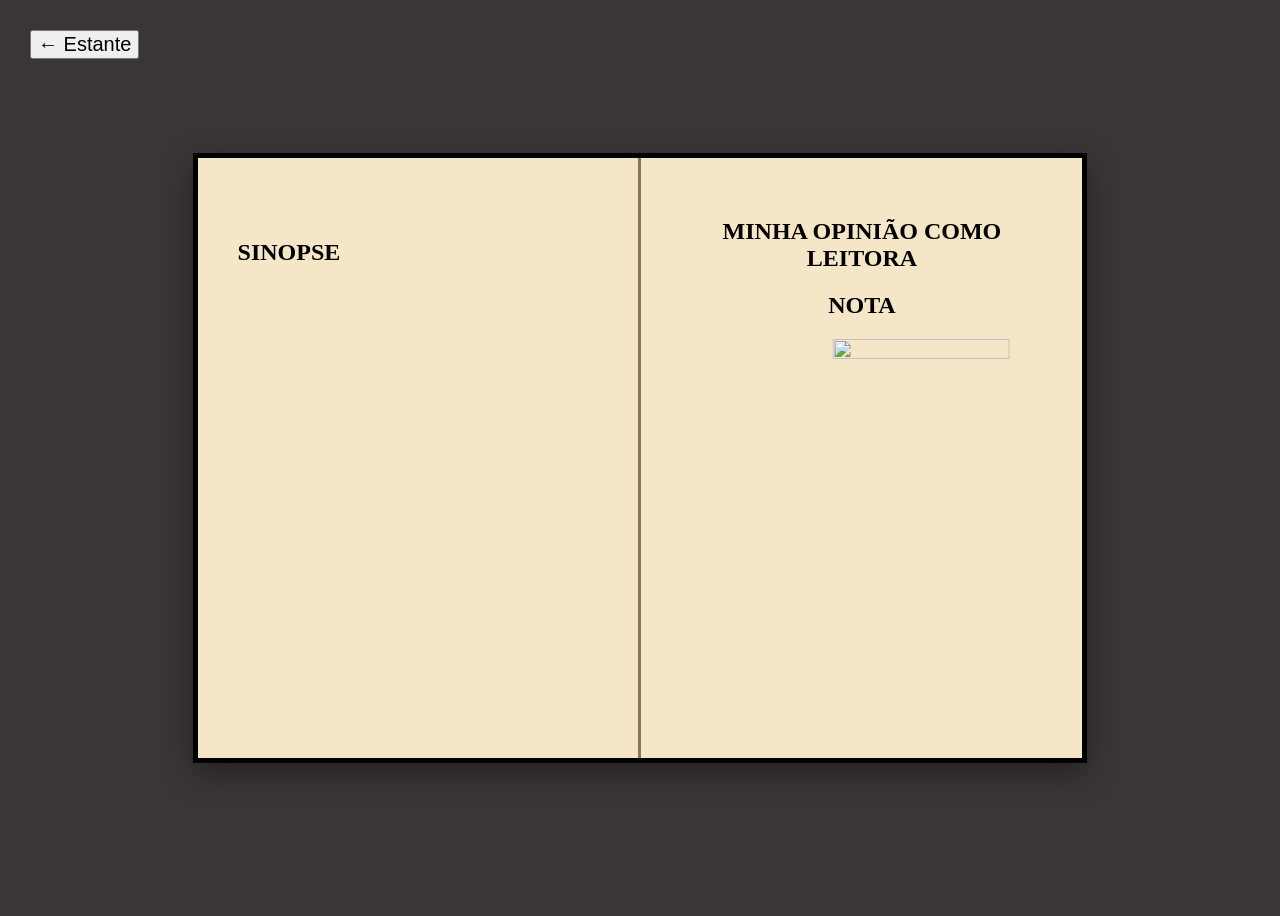
==== analise.html @ cbf3aa0e "Initial commit" ====
<!DOCTYPE html>
<html lang="pt-br">

    <head>
        <meta charset="UTF-8">
        <title>Análise - livros</title>
        <link rel="stylesheet" href="css/analises.css">
    </head>

    <body>

        <button class="voltar">← Estante</button>

        <div class="analise_livro">

            <div class="esquerda">

                <h1 id="titulo"></h1>

                <div class="conteudo-esquerda">

                    <div class="sinopse">
                        <h2>Sinopse</h2>
                        <p id="sinopse"></p>
                    </div>

                    <div class="capa">
                        <img id="capa" src="">
                    </div>

                </div>

            </div>


            <div class="direita">

                <h2>Minha opinião como leitora</h2>

                <p id="opiniao"></p>

                <div class="nota">
                    <h2>Nota</h2>
                    <p id="nota"></p>
                    <p id="obs"></p>
                    <img class="jefferson" id="sticker" src="">
                </div>

            </div>

        </div>


   <script src="js/script.js"></script>

    </body>
---- css/analises.css ----
body {
    background-color: rgb(59, 54, 54);
    display: flex;
    justify-content: center;
    align-items: center;

    min-height: 100vh;

    opacity: 0;
    animation: aparecer .6s ease forwards;
}

.analise_livro{

    opacity:1;

    transition: opacity .6s ease,
                transform .6s ease;

}

body.saindo .analise_livro{

    opacity:0;

    transform: scale(.98);

}

@keyframes aparecer{

    from{
        opacity: 0;
    }

    to{
        opacity: 1;
    }

        }

.analise_livro {

    width: 70%;
    min-height: 600px;

    background: #f5e6c8;

    display: flex;

    box-shadow: 0 10px 30px rgba(0,0,0,0.4);
    border: 5px solid black;

}

.esquerda,
.direita {

    width: 50%;
    padding: 40px;
}

.direita {

    border-left: 3px solid rgba(80, 50, 30, 0.63);
}

.conteudo-esquerda {

    display: flex;
    gap: 30px;
    align-items: center;

}

.capa img {

    width: 180px;
    box-shadow: 5px 5px 15px rgba(0,0,0,0.4);

}

h1, h2{

    text-align: center;
    font-family: Georgia, serif;
    text-transform: uppercase;

}


p {

    line-height: 1.8;
    font-family: Georgia, serif;
    text-align: center;
    font-size: 20px;

}

.nota .jefferson {
    width: 70%;
    height: 70%;

   transform: rotate(30);
   transform:translateX(60%);
}

#nota {
    font-size: 20px;
    font-weight: bold;
    color: rgb(0, 0, 0);
    text-align: center;
    margin-top: 20px;
}

.voltar {
    position: absolute;

    top: 30px;
    left: 30px;

    text-decoration: none;

    color: black;

    font-size: 20px;

    transition: .3s;
}

.voltar:hover {
    transform: translateX(-8px);
}
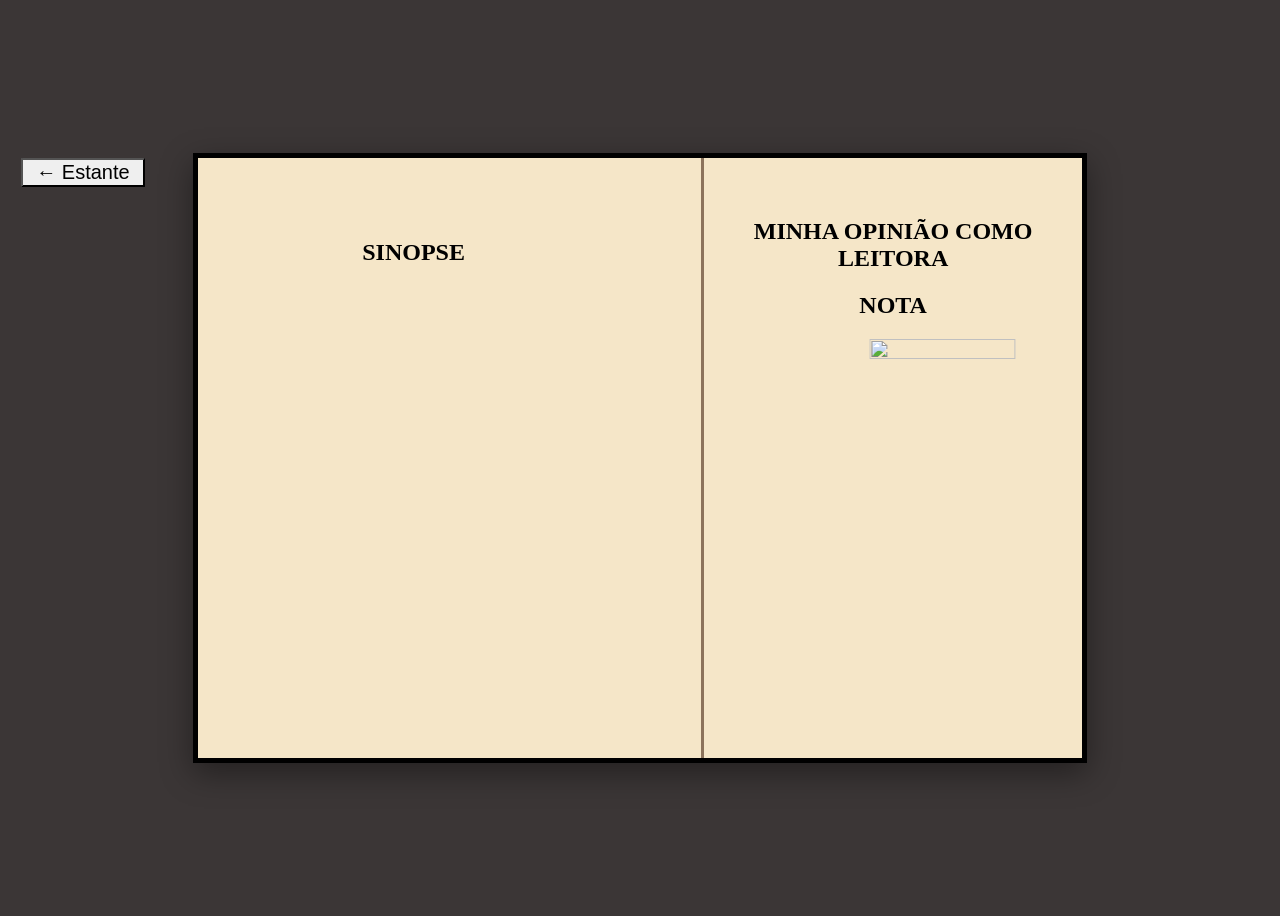
==== commit 3baaa559: "Button fix i fixed the button animation" ====
--- a/analise.html
+++ b/analise.html
@@ -9,10 +9,11 @@
 
     <body>
 
-        <button class="voltar">← Estante</button>
+        
 
         <div class="analise_livro">
-
+            <button class="voltar">← Estante</button>
+            
             <div class="esquerda">
 
                 <h1 id="titulo"></h1>
--- a/css/analises.css
+++ b/css/analises.css
@@ -115,16 +115,20 @@
 }
 
 .voltar {
-    position: absolute;
+    position: relative;
 
-    top: 30px;
-    left: 30px;
+    top: 50%;
+    left: -20%;
+
+    width: 20%;
+    height:15%;
 
     text-decoration: none;
 
     color: black;
 
     font-size: 20px;
+    border-radius: 2%;
 
     transition: .3s;
 }
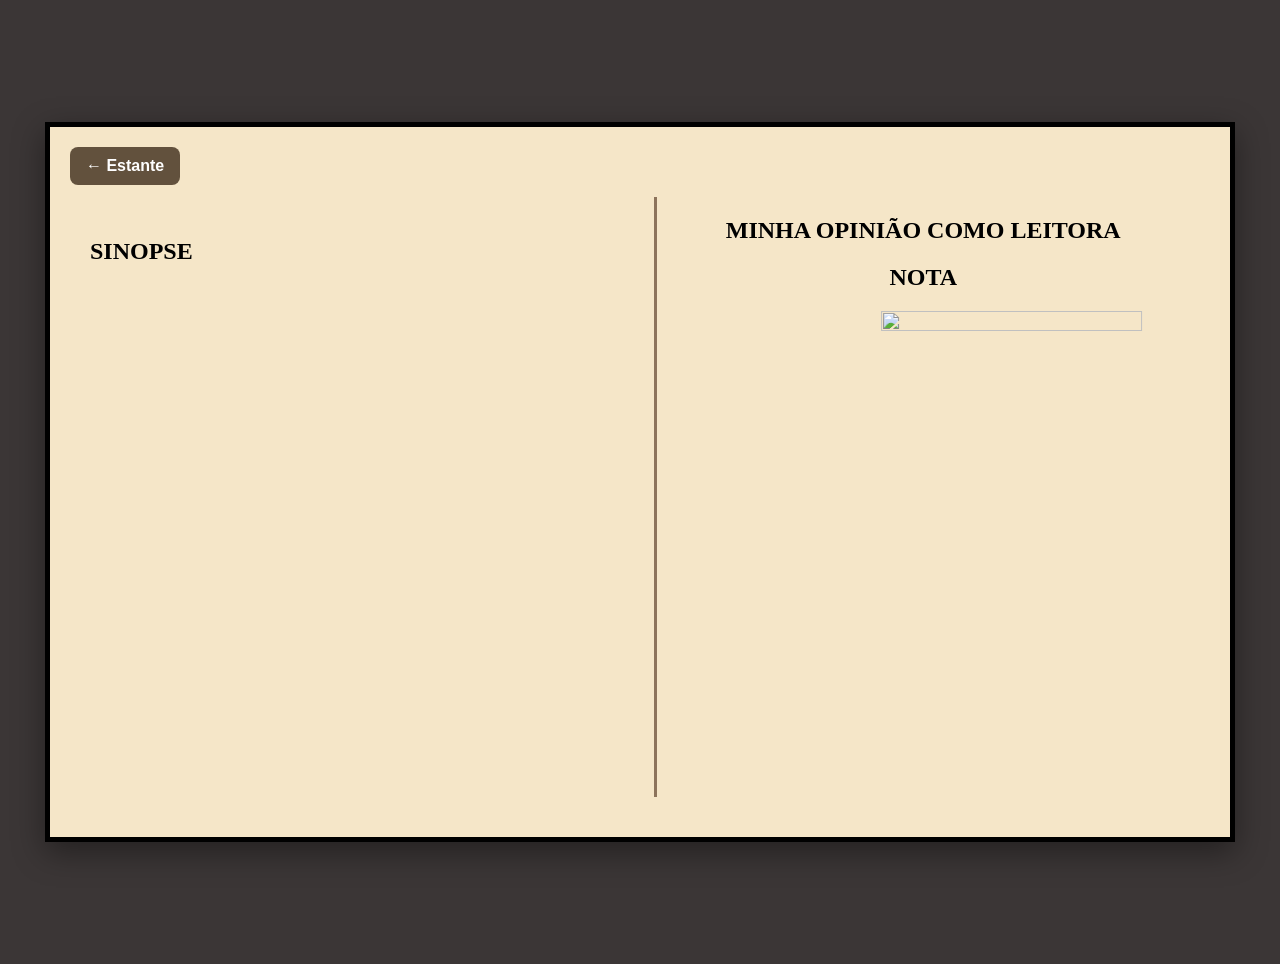
==== commit 0196af1d: "phone adaptability i want to send this to my friends" ====
--- a/analise.html
+++ b/analise.html
@@ -3,6 +3,7 @@
 
     <head>
         <meta charset="UTF-8">
+        <meta name="viewport" content="width=device-width, initial-scale=1.0">
         <title>Análise - livros</title>
         <link rel="stylesheet" href="css/analises.css">
     </head>
--- a/css/analises.css
+++ b/css/analises.css
@@ -5,6 +5,7 @@
     align-items: center;
 
     min-height: 100vh;
+    padding: 24px;
 
     opacity: 0;
     animation: aparecer .6s ease forwards;
@@ -41,12 +42,16 @@
 
 .analise_livro {
 
-    width: 70%;
+    position: relative; 
+
+    width: min(1100px, 100%);
     min-height: 600px;
+    padding: 70px 40px 40px;
 
     background: #f5e6c8;
 
     display: flex;
+    gap: 30px;
 
     box-shadow: 0 10px 30px rgba(0,0,0,0.4);
     border: 5px solid black;
@@ -57,7 +62,7 @@
 .direita {
 
     width: 50%;
-    padding: 40px;
+    padding: 0;
 }
 
 .direita {
@@ -75,7 +80,8 @@
 
 .capa img {
 
-    width: 180px;
+    width: 220px;
+    height: auto;
     box-shadow: 5px 5px 15px rgba(0,0,0,0.4);
 
 }
@@ -100,7 +106,7 @@
 
 .nota .jefferson {
     width: 70%;
-    height: 70%;
+    height: 60%;
 
    transform: rotate(30);
    transform:translateX(60%);
@@ -115,24 +121,74 @@
 }
 
 .voltar {
-    position: relative;
+    position: absolute;
 
-    top: 50%;
-    left: -20%;
+    top: 20px;
+    left: 20px;
 
-    width: 20%;
-    height:15%;
+    width: auto;
+    height: auto;
+    padding: 10px 16px;
 
     text-decoration: none;
 
-    color: black;
+    color: #fff;
+    background: #3d2b1acb;
+    border: none;
+    border-radius: 8px;
 
-    font-size: 20px;
-    border-radius: 2%;
+    font-size: 16px;
+    font-weight: 600;
 
     transition: .3s;
+    z-index: 2;
 }
 
 .voltar:hover {
     transform: translateX(-8px);
 }
+@media (max-width: 768px) {
+    body {
+        padding: 12px;
+        align-items: flex-start;
+    }
+
+    .analise_livro {
+        width: 100%;
+        min-height: auto;
+        padding: 70px 18px 24px;
+        flex-direction: column;
+        gap: 24px;
+    }
+
+    .esquerda,
+    .direita {
+        width: 100%;
+    }
+
+    .direita {
+        border-left: none;
+        border-top: 3px solid rgba(80, 50, 30, 0.63);
+        padding-top: 24px;
+    }
+
+    .conteudo-esquerda {
+        flex-direction: column;
+        gap: 16px;
+    }
+
+    .capa img {
+        width: 180px;
+    }
+
+    .voltar {
+        top: 12px;
+        left: 12px;
+        padding: 8px 12px;
+        font-size: 14px;
+    }
+
+    p {
+        font-size: 18px;
+    }
+}
